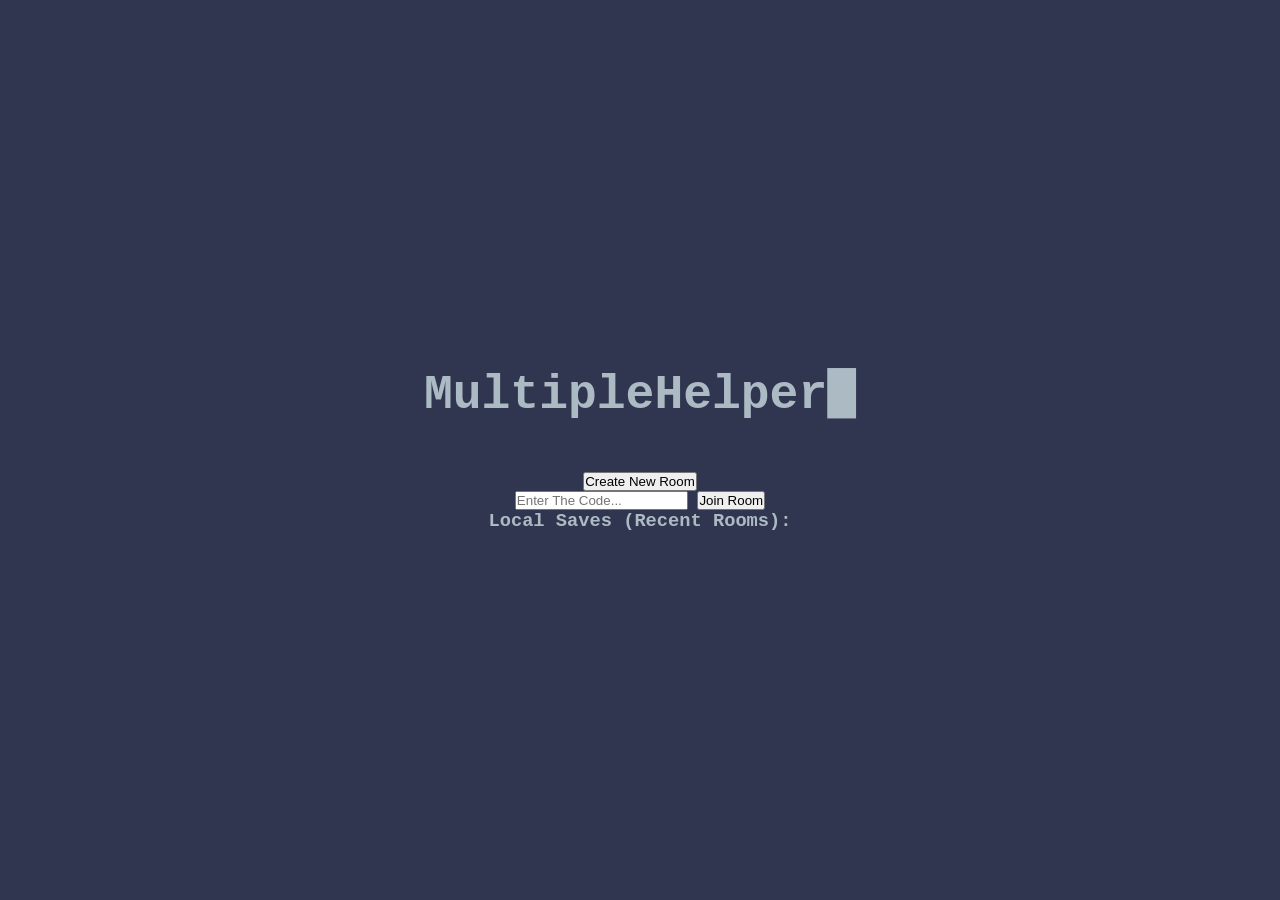
==== frontend/index.html @ a4e66dfb "Started the project, the frontend in not yet finished and some other things are yet to be explained" ====
<!DOCTYPE html>     
<html>

<head>
    <meta charset="UTF-8">
    <title>MultipleHelper - Main Menu</title>
    <link rel="stylesheet" href="css/style.css">
</head>


<body>
    <div class="menu-container">
        <h1 class="title">MultipleHelper<span class="cursor"></span></h1>
        
        <div class="actions">
            <button id="createRoomBtn" class="btn">Create New Room</button>
            
            <div class="join-section">
                <input type="text" id="roomCodeInput" placeholder="Enter The Code..." class="input-box">
                <button id="joinRoomBtn" class="btn">Join Room</button>
            </div>
        </div>

        <div class="history-section">
            <h3>Local Saves (Recent Rooms):</h3>
            <div id="historyList"></div>
        </div>
    </div>

    <script src="js/menu.js"></script>
</body>


</html>
---- frontend/css/style.css ----
* {
    margin: 0;
    padding: 0;
    box-sizing: border-box;
}

body {
    background-color: #30364F;
    color: #ACBAC4;   /* Text font */
    font-family: 'Couri er New', Courier, monospace;
    height: 100vh;
    display: flex;
    justify-content: center;
    align-items: center;
    overflow: hidden;
}


/* Classes */

.menu-container {
    text-align: center; /* Aligns the text inside the box */
    width: 100%;        
    max-width: 500px;   /* Stop expading when are reached more than 500px */
    padding: 20px;      /* Pushes the text away from the edges */
    z-index: 10;        /* Assures that the container can be seen, as it will be the first container in the z axis */
}

.title {
    font-size: 3rem;    /* rem adapts the text to the user's browser font size */   
    margin-bottom: 50px;
                        /* Creates an invisible 50px block directly below the title. This ensures that the following item won't be right next to the bottom of the letters */
}


.cursor::after {
    content: '█'; /* Can be changed with | */
    animation: blink 1s step-end infinite;
}
@keyframes blink {
    0% { opacity: 1; }
    50% { opacity: 0; }
}
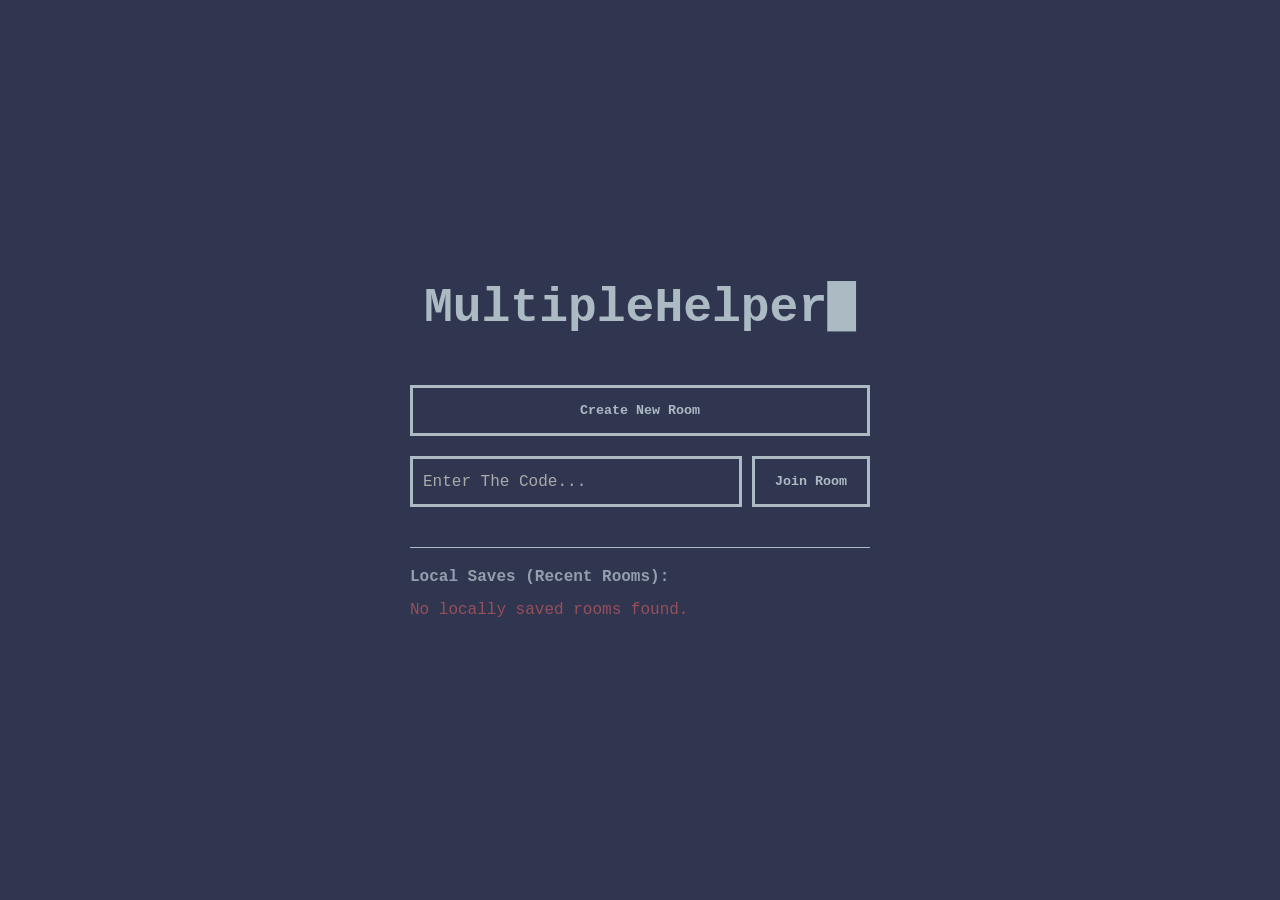
==== commit 95731cb7: "Added almost everything from the main menu. But more things can be added" ====
--- a/frontend/index.html
+++ b/frontend/index.html
@@ -22,7 +22,7 @@
         </div>
 
         <div class="history-section">
-            <h3>Local Saves (Recent Rooms):</h3>
+            <h3 class="localSaves">Local Saves (Recent Rooms):</h3>
             <div id="historyList"></div>
         </div>
     </div>
--- a/frontend/css/style.css
+++ b/frontend/css/style.css
@@ -42,3 +42,83 @@
     50% { opacity: 0; }
 }
 
+
+
+.actions {
+    display: flex;
+    flex-direction: column;
+    gap: 20px;      /* Gap creates an empty space between all the flex items (the childs). */
+}
+
+
+.join-section {
+    display: flex;
+    gap: 10px;
+}
+
+
+.input-box {
+    flex: 1;        /* Let all the flexible items be the same length, regardless of its content (https://www.w3schools.com/cssref/css3_pr_flex.php) */
+    background-color: transparent;
+    border: 3px solid #ACBAC4;
+    color: #ACBAC4;
+    padding: 10px;
+    font-family: inherit;
+    font-size: 1rem;
+    outline: none;
+}
+
+
+.input-box::placeholder {
+    color: #AAAAAA;
+}
+
+
+
+.btn {
+    background-color: transparent;
+    color: #ACBAC4;
+    border: 3px solid #ACBAC4;
+    padding: 15px 20px;
+    font-size: 1.2 rem;
+    font-family: inherit;
+    font-weight: bold;
+    cursor: pointer;
+}
+
+.btn:hover {
+    background-color: #2d3556;
+    color: #0b0b2a;
+}
+
+
+
+
+.history-section {
+    margin-top: 40px;
+    text-align: left; 
+    border-top: 1px solid #ACBAC4;
+    padding-top: 20px;
+}
+
+
+
+
+
+.localSaves {
+    font-size: 1rem;
+    margin-bottom: 15px;
+    opacity: 0.8;
+}
+
+
+.history-section a {
+    color: #F0F0DB;
+    text-decoration: none;
+    display: block; /* The whole row becomes clickable, not just the text */
+    margin-bottom: 10px;
+}
+
+.history-section a:hover{
+    text-decoration: underline;
+}
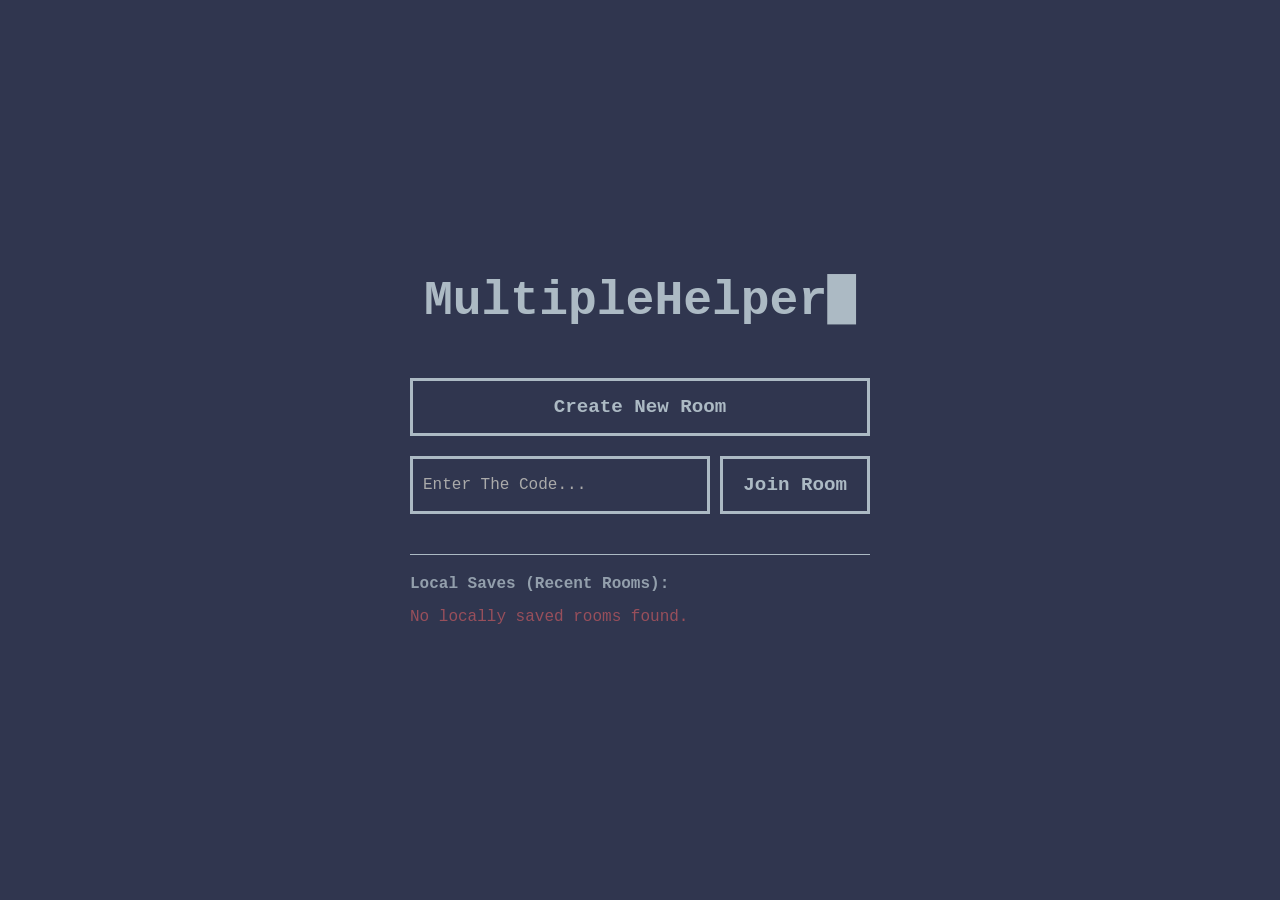
==== commit ccc72945: "Separated the editor.js file into multiple ones and changed the code style into Global Namespace Pat" ====
--- a/frontend/index.html
+++ b/frontend/index.html
@@ -4,7 +4,8 @@
 <head>
     <meta charset="UTF-8">
     <title>MultipleHelper - Main Menu</title>
-    <link rel="stylesheet" href="css/style.css">
+    <link rel="stylesheet" href="css/shared_style.css">
+    <link rel="stylesheet" href="css/menu.css">
 </head>
 
 
@@ -27,7 +28,9 @@
         </div>
     </div>
 
-    <script src="js/menu.js"></script>
+    <script src="js/app.js" defer></script>
+    <script src="js/utils.js" defer></script>
+    <script src="js/menu.js" defer></script>
 </body>
 
 
--- a/frontend/css/shared_style.css
+++ b/frontend/css/shared_style.css
@@ -0,0 +1,33 @@
+* {
+    margin: 0;
+    padding: 0;
+    box-sizing: border-box;
+}
+
+body {
+    background-color: #30364F;
+    color: #ACBAC4;   /* Text font */
+    font-family: 'Courier New', Courier, monospace;
+    height: 100vh;
+    display: flex;
+    justify-content: center;
+    align-items: center;
+    overflow: hidden;
+}
+
+
+.btn {
+    background-color: transparent;
+    color: #ACBAC4;
+    border: 3px solid #ACBAC4;
+    padding: 15px 20px;
+    font-size: 1.2rem; /* Fixed the space between 1.2 and rem */
+    font-family: inherit;
+    font-weight: bold;
+    cursor: pointer;
+}
+
+.btn:hover {
+    background-color: #2d3556;
+    color: #0b0b2a;
+}
--- a/frontend/css/menu.css
+++ b/frontend/css/menu.css
@@ -0,0 +1,100 @@
+
+
+
+
+.menu-container {
+    text-align: center; /* Aligns the text inside the box */
+    width: 100%;        
+    max-width: 500px;   /* Stop expading when are reached more than 500px */
+    padding: 20px;      /* Pushes the text away from the edges */
+    z-index: 10;        /* Assures that the container can be seen, as it will be the first container in the z axis */
+}
+
+.title {
+    font-size: 3rem;    /* rem adapts the text to the user's browser font size */   
+    margin-bottom: 50px;
+                        /* Creates an invisible 50px block directly below the title. This ensures that the following item won't be right next to the bottom of the letters */
+}
+
+
+.cursor::after {
+    content: '█'; /* Can be changed with | */
+    animation: blink 1s step-end infinite;
+}
+@keyframes blink {
+    0% { opacity: 1; }
+    50% { opacity: 0; }
+}
+
+
+
+.actions {
+    display: flex;
+    flex-direction: column;
+    gap: 20px;      /* Gap creates an empty space between all the flex items (the childs). */
+}
+
+
+.join-section {
+    display: flex;
+    gap: 10px;
+}
+
+
+.input-box {
+    flex: 1;        /* Let all the flexible items be the same length, regardless of its content (https://www.w3schools.com/cssref/css3_pr_flex.php) */
+    background-color: transparent;
+    border: 3px solid #ACBAC4;
+    color: #ACBAC4;
+    padding: 10px;
+    font-family: inherit;
+    font-size: 1rem;
+    outline: none;
+}
+
+
+.input-box::placeholder {
+    color: #AAAAAA;
+}
+
+
+
+
+
+
+
+.history-section {
+    margin-top: 40px;
+    text-align: left; 
+    border-top: 1px solid #ACBAC4;
+    padding-top: 20px;
+}
+
+
+.localSaves {
+    font-size: 1rem;
+    margin-bottom: 15px;
+    opacity: 0.8;
+}
+
+
+.history-section a {
+    color: #F0F0DB;
+    text-decoration: none;
+    display: block; /* The whole row becomes clickable, not just the text */
+    margin-bottom: 10px;
+}
+
+.history-section a:hover{
+    text-decoration: underline;
+}
+
+
+
+
+
+
+
+
+
+
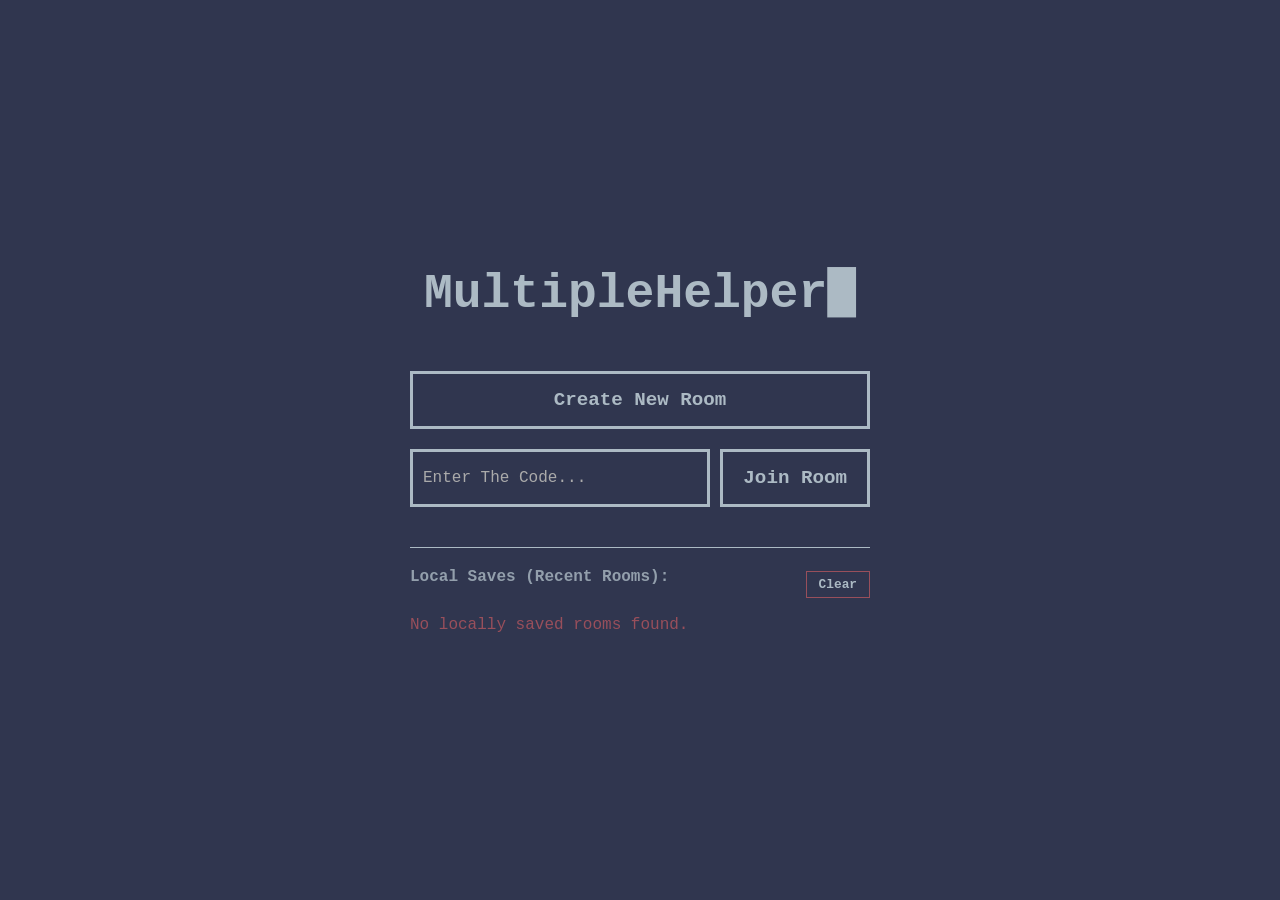
==== commit 6934f0f0: "Fixed the not scrollable editor and markdown" ====
--- a/frontend/index.html
+++ b/frontend/index.html
@@ -23,7 +23,10 @@
         </div>
 
         <div class="history-section">
-            <h3 class="localSaves">Local Saves (Recent Rooms):</h3>
+            <div class="history-header">
+                <h3 class="localSaves">Local Saves (Recent Rooms):</h3>
+                <button id="clearHistoryBtn" class="btn clear-btn">Clear</button>
+            </div>
             <div id="historyList"></div>
         </div>
     </div>
--- a/frontend/css/shared_style.css
+++ b/frontend/css/shared_style.css
@@ -30,4 +30,6 @@
 .btn:hover {
     background-color: #2d3556;
     color: #0b0b2a;
-}+}
+
+
--- a/frontend/css/menu.css
+++ b/frontend/css/menu.css
@@ -63,12 +63,53 @@
 
 
 
+
+
 .history-section {
     margin-top: 40px;
     text-align: left; 
     border-top: 1px solid #ACBAC4;
     padding-top: 20px;
 }
+
+
+
+.history-header {
+    display: flex;
+    justify-content: space-between; /* text on the left - button on the right */
+    align-items: center;            /* center -> vertically */
+    margin-bottom: 15px;
+}
+
+.clear-btn {
+    padding: 5px 12px;
+    font-size: 0.8rem;
+    background-color: transparent;
+    border: 1px solid rgba(255, 104, 104, 0.5);
+    transition: all 0.1s;
+}
+
+.clear-btn:hover{
+    background-color: rgba(255, 104, 104, 0.2);
+    color: #ff6868;
+    border-color: #ff6868;
+}
+
+
+
+
+
+.history-link {
+    display: block;
+    background-color: #2d3556;
+    color: #F0F0DB;
+    text-decoration: none;
+    padding: 10px 15px;
+    margin-bottom: 8px;
+    border: 1px solid #ACBAC4;
+    transition: background-color 0.2s, transform 0.1s;
+}
+
 
 
 .localSaves {
